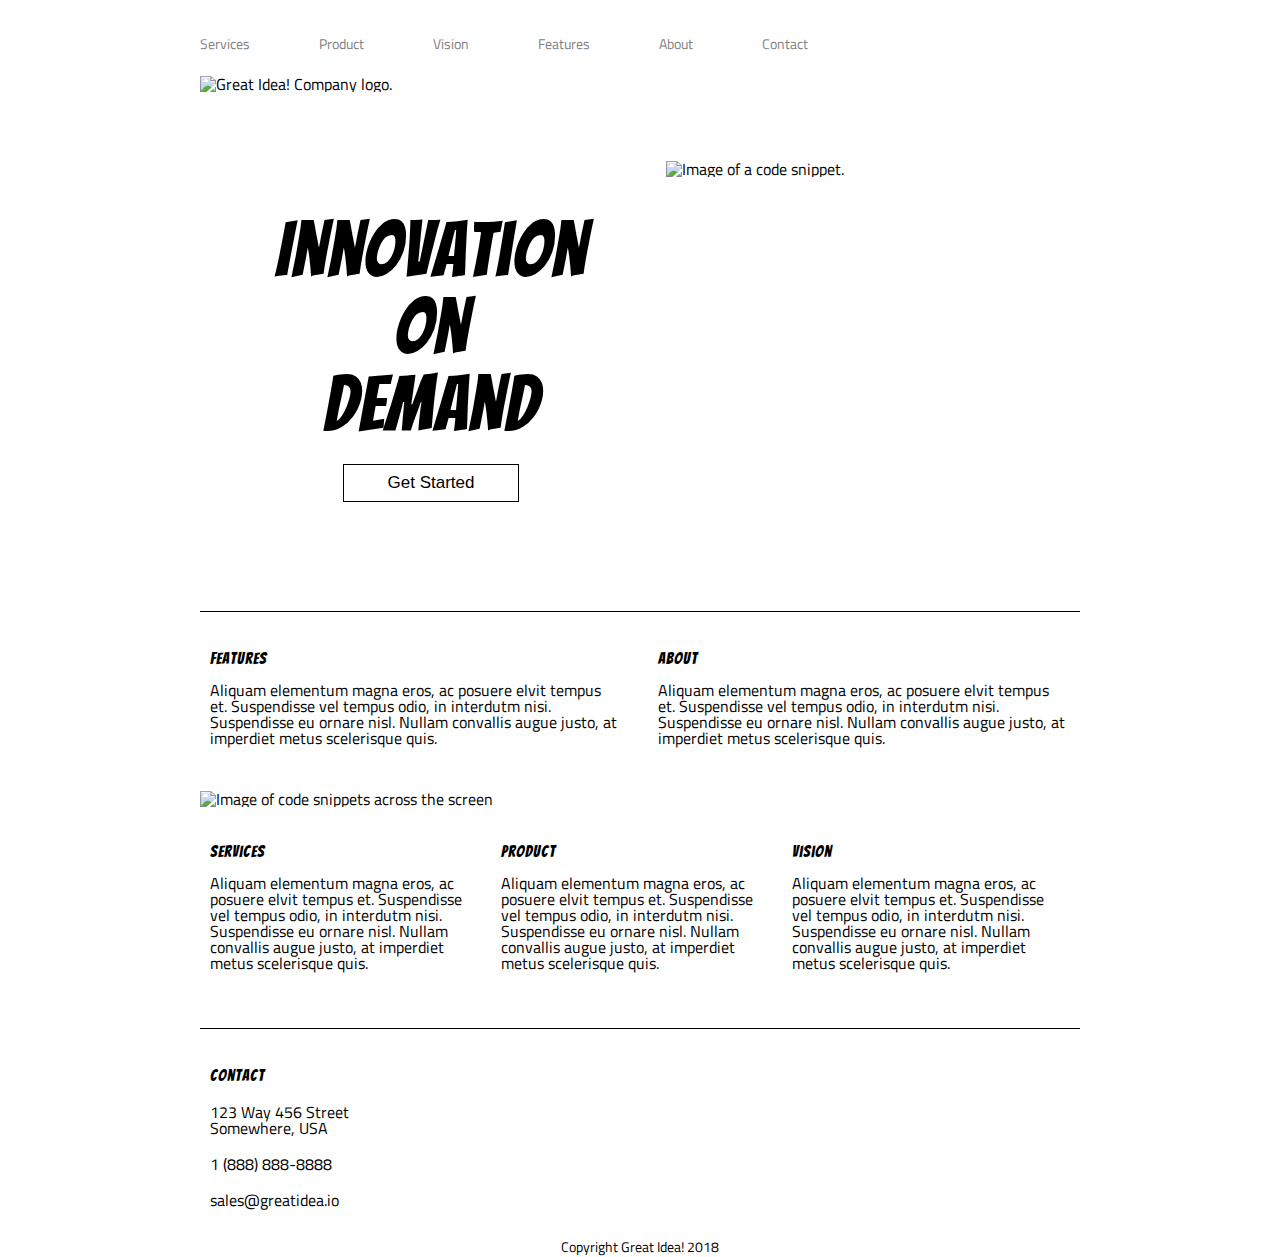
==== great-idea/index.html @ 241d8f10 "adds html and styling" ====
<!doctype html>

<html lang="en">
<head>
  <meta charset="utf-8">

  <title>Great Idea!</title>

  <link href="https://fonts.googleapis.com/css?family=Bangers|Titillium+Web" rel="stylesheet">
  <link rel="stylesheet" href="css/index.css">

  <!--[if lt IE 9]>
    <script src="https://cdnjs.cloudflare.com/ajax/libs/html5shiv/3.7.3/html5shiv.js"></script>
  <![endif]-->
</head>

  <body>

  <div class="container">

      <header>
        <nav>
          <a href="#">Services</a>
          <a href="#">Product</a>
          <a href="#">Vision</a>
          <a href="#">Features</a>
          <a href="#">About</a>
          <a href="#">Contact</a>
        </nav>
        <img class="logo" src="https://tk-assets.lambdaschool.com/c7e8c14d-d7ad-4d21-9c18-4a68c77e5ad5_logo.png" alt="Great Idea! Company logo.">
      </header>
    
      <section class="cta">
        <div class="cta-text">
          <h1>Innovation<br> On<br> Demand</h1>
          <button>Get Started</button>
        </div>
        <img src="img/header-img.png" alt="Image of a code snippet.">
      </section>
    
      <section class="main-content">
    
        <div class="top-content">
          <div class="text-content">
            <h4>Features</h4>
            <p>Aliquam elementum magna eros, ac posuere elvit tempus et. Suspendisse vel tempus odio, in interdutm nisi. Suspendisse eu ornare nisl. Nullam convallis augue justo, at imperdiet metus scelerisque quis.</p>
          </div>
          <div class="text-content">
            <h4>About</h4>
            <p>Aliquam elementum magna eros, ac posuere elvit tempus et. Suspendisse vel tempus odio, in interdutm nisi. Suspendisse eu ornare nisl. Nullam convallis augue justo, at imperdiet metus scelerisque quis.</p>
          </div>
        </div>
    
        <img class="middle-img" src="img/mid-page-accent.jpg" alt="Image of code snippets across the screen">
    
        <div class="bottom-content">
          <div class="text-content">
            <h4>Services</h4>
            <p>Aliquam elementum magna eros, ac posuere elvit tempus et. Suspendisse vel tempus odio, in interdutm nisi. Suspendisse eu ornare nisl. Nullam convallis augue justo, at imperdiet metus scelerisque quis.</p>
          </div>
          <div class="text-content">
            <h4>Product</h4>
            <p>Aliquam elementum magna eros, ac posuere elvit tempus et. Suspendisse vel tempus odio, in interdutm nisi. Suspendisse eu ornare nisl. Nullam convallis augue justo, at imperdiet metus scelerisque quis.</p>
          </div>
          <div class="text-content">
            <h4>Vision</h4>
            <p>Aliquam elementum magna eros, ac posuere elvit tempus et. Suspendisse vel tempus odio, in interdutm nisi. Suspendisse eu ornare nisl. Nullam convallis augue justo, at imperdiet metus scelerisque quis.</p>
          </div>
        </div>
    
      </section>
    
      <section class="contact">
    
        <h4>Contact</h4>
    
        <p>123 Way 456 Street<br> Somewhere, USA</p>
    
        <p>1 (888) 888-8888</p>
    
        <p>sales@greatidea.io</p>
    
      </section>
    
      <footer>
        <p>Copyright Great Idea! 2018</p>
      </footer>
    
    </div><!-- container -->

  </body>
</html>
---- great-idea/css/index.css ----
/* http://meyerweb.com/eric/tools/css/reset/ 
   v2.0 | 20110126
   License: none (public domain)
*/

html, body, div, span, applet, object, iframe,
h1, h2, h3, h4, h5, h6, p, blockquote, pre,
a, abbr, acronym, address, big, cite, code,
del, dfn, em, img, ins, kbd, q, s, samp,
small, strike, strong, sub, sup, tt, var,
b, u, i, center,
dl, dt, dd, ol, ul, li,
fieldset, form, label, legend,
table, caption, tbody, tfoot, thead, tr, th, td,
article, aside, canvas, details, embed, 
figure, figcaption, footer, header, hgroup, 
menu, nav, output, ruby, section, summary,
time, mark, audio, video {
	margin: 0;
	padding: 0;
	border: 0;
	font-size: 100%;
	font: inherit;
	vertical-align: baseline;
}
/* HTML5 display-role reset for older browsers */
article, aside, details, figcaption, figure, 
footer, header, hgroup, menu, nav, section {
	display: block;
}
body {
	line-height: 1;
}
ol, ul {
	list-style: none;
}
blockquote, q {
	quotes: none;
}
blockquote:before, blockquote:after,
q:before, q:after {
	content: '';
	content: none;
}
table {
	border-collapse: collapse;
	border-spacing: 0;
}

/* Set every element's box-sizing to border-box */
* {
    box-sizing: border-box;
}

html, body {
    height: 100%;
    font-family: 'Titillium Web', sans-serif;
}

h1, h2, h3, h4, h5 {
    font-family: 'Bangers', cursive;
    letter-spacing: 1px;
    margin-bottom: 15px;
}

.container {
  width: 880px;
  /* TB LR */
  margin: 0 auto;
}

/* header */

header nav {
  display: inline-block;
  width: 691px;
  vertical-align: top;
  margin-top: 35px;
}

header nav a {
  margin-right: 65px;
  font-size: 14px;
  color: gray;
  text-decoration: none;
}

header nav a:hover {
  text-decoration: underline;
}

header nav a:first-child {
  margin-left: 0;
}

header nav a:last-child {
  margin-right: 0;
}

header .logo {
  margin-top: 25px;
}

/* cta */

.cta .cta-text {
  display: inline-block;
  vertical-align: top;
  font-size: 77px;
  margin-top: 120px;
  text-align: center;
  padding: 0px 75px;
}

.cta .cta-text button {
  background: white;
  vertical-align: top;
  margin-top: 6px;
  padding: 8px 44px;
  font-size: 17px;
  border: 1px solid black;
  cursor: pointer;
}

.cta .cta-text button:hover {
  background: black;
  color: white;
}

.cta img {
  display: inline-block;
  margin-top: 69px;
}

.main-content {
  border-top: 1px solid black;
  margin-top: 76px;
  padding-top: 39px;
}

.main-content .top-content {
  padding: 0 10px;
}

.main-content .top-content .text-content {
  width: 410px;
  display: inline-block;
  margin-right: 34px;
}

.main-content .top-content .text-content:last-child {
  margin-right: 0;
}

.main-content .middle-img {
  margin-top: 45px;
}

.main-content .bottom-content {
  margin-top: 37px;
  padding: 0 10px;
}

.main-content .bottom-content .text-content {
  width: 275px;
  display: inline-block;
  margin-right: 12px;
}

.main-content .bottom-content .text-content:last-child {
  margin-right: 0;
}

.contact {
  margin-top: 57px;
  border-top: 1px solid black;
  padding: 39px 10px 0;
}

.contact p {
  margin: 20px 0;
}

footer {
  margin: 32px 0;
  text-align: center;
  font-size: 14px;
}
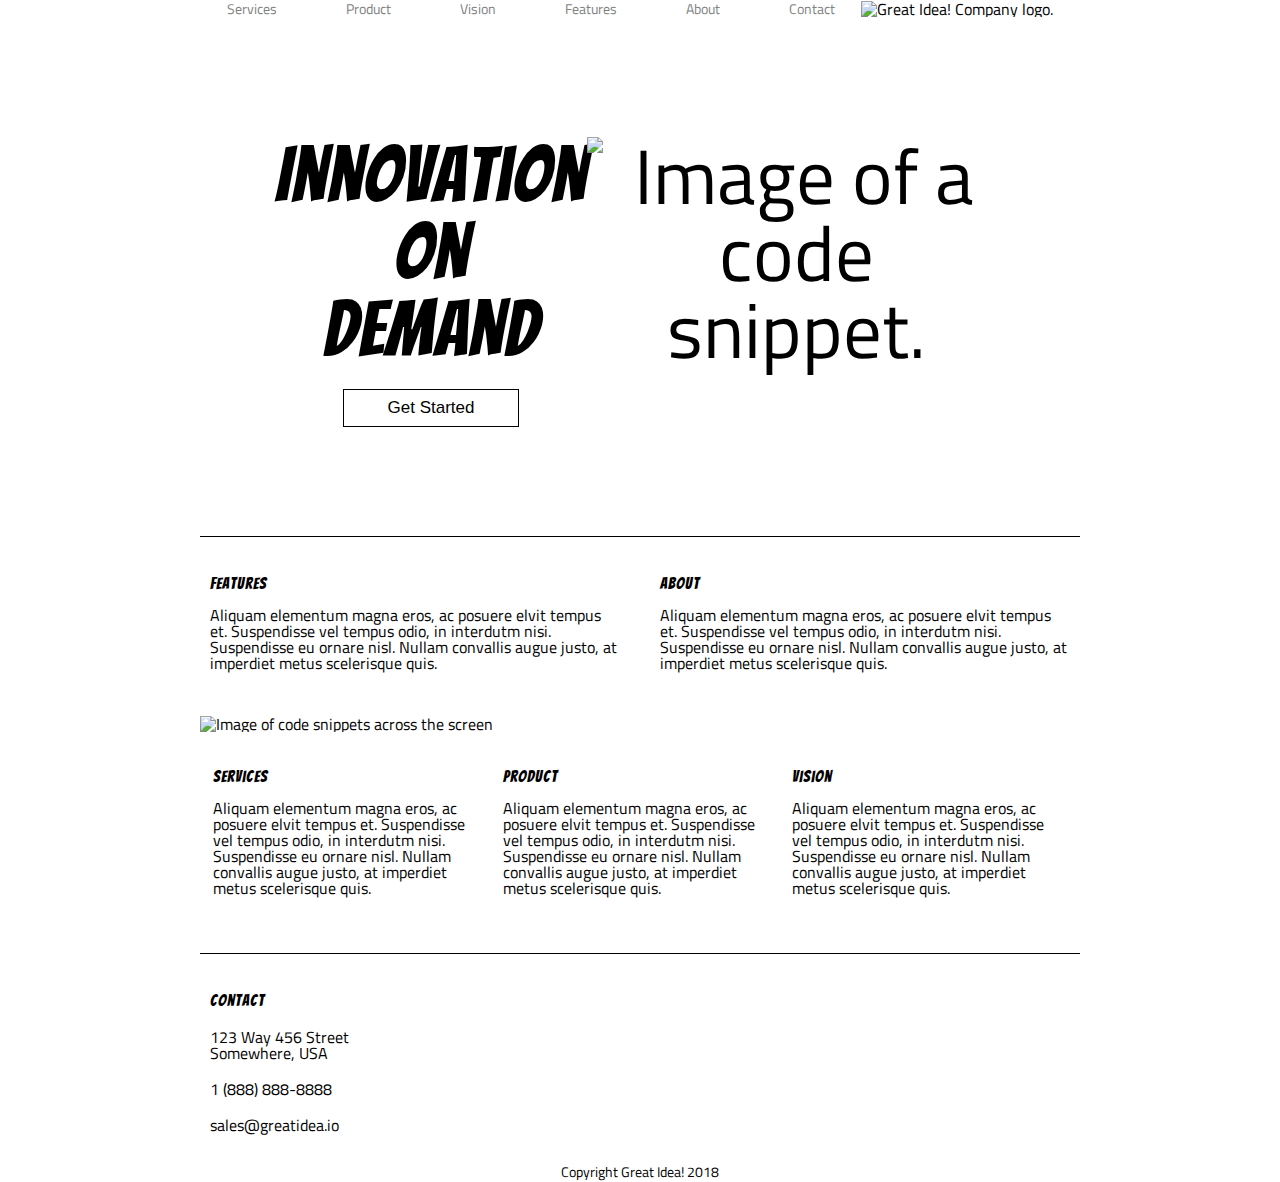
==== commit c7bc9a91: "updated" ====
--- a/great-idea/index.html
+++ b/great-idea/index.html
@@ -19,15 +19,17 @@
   <div class="container">
 
       <header>
-        <nav>
-          <a href="#">Services</a>
-          <a href="#">Product</a>
-          <a href="#">Vision</a>
-          <a href="#">Features</a>
-          <a href="#">About</a>
-          <a href="#">Contact</a>
-        </nav>
+        <div class="header-div">
+          <nav>
+           <a href="#">Services</a>
+           <a href="#">Product</a>
+           <a href="#">Vision</a>
+           <a href="#">Features</a>
+           <a href="#">About</a>
+           <a href="#">Contact</a>
+          </nav>
         <img class="logo" src="https://tk-assets.lambdaschool.com/c7e8c14d-d7ad-4d21-9c18-4a68c77e5ad5_logo.png" alt="Great Idea! Company logo.">
+        </div>     
       </header>
     
       <section class="cta">
--- a/great-idea/css/index.css
+++ b/great-idea/css/index.css
@@ -71,11 +71,9 @@
 
 /* header */
 
-header nav {
-  display: inline-block;
-  width: 691px;
-  vertical-align: top;
-  margin-top: 35px;
+header .header-div {
+	display: flex;
+	justify-content: space-evenly;
 }
 
 header nav a {
@@ -98,13 +96,13 @@
 }
 
 header .logo {
-  margin-top: 25px;
+  margin-top: 1px;
 }
 
 /* cta */
 
-.cta .cta-text {
-  display: inline-block;
+.cta {
+  display: flex;
   vertical-align: top;
   font-size: 77px;
   margin-top: 120px;
@@ -127,10 +125,7 @@
   color: white;
 }
 
-.cta img {
-  display: inline-block;
-  margin-top: 69px;
-}
+
 
 .main-content {
   border-top: 1px solid black;
@@ -142,10 +137,14 @@
   padding: 0 10px;
 }
 
+.top-content {
+	display: flex;
+	justify-content: space-between;
+	align-items: center;
+}
 .main-content .top-content .text-content {
   width: 410px;
-  display: inline-block;
-  margin-right: 34px;
+ margin-right: 34px;
 }
 
 .main-content .top-content .text-content:last-child {
@@ -161,9 +160,12 @@
   padding: 0 10px;
 }
 
+.bottom-content {
+	display: flex;
+	justify-content: space-evenly;
+}
 .main-content .bottom-content .text-content {
   width: 275px;
-  display: inline-block;
   margin-right: 12px;
 }
 
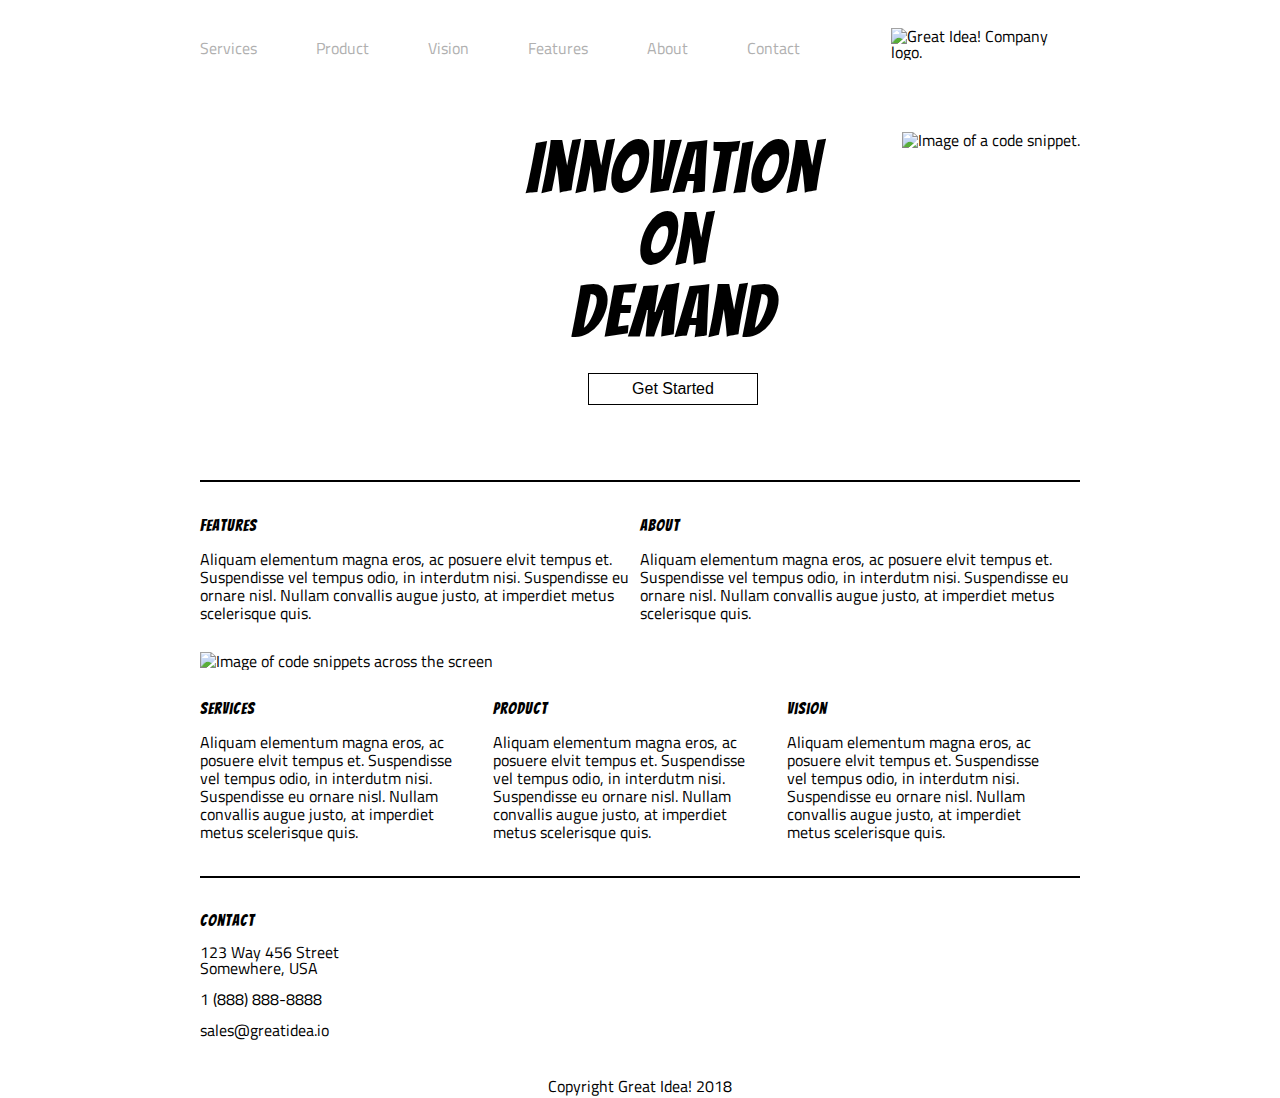
==== commit 97177013: "updated service page and home page" ====
--- a/great-idea/index.html
+++ b/great-idea/index.html
@@ -19,17 +19,15 @@
   <div class="container">
 
       <header>
-        <div class="header-div">
-          <nav>
-           <a href="#">Services</a>
-           <a href="#">Product</a>
-           <a href="#">Vision</a>
-           <a href="#">Features</a>
-           <a href="#">About</a>
-           <a href="#">Contact</a>
-          </nav>
+        <nav>
+          <a href="#">Services</a>
+          <a href="#">Product</a>
+          <a href="#">Vision</a>
+          <a href="#">Features</a>
+          <a href="#">About</a>
+          <a href="#">Contact</a>
+        </nav>
         <img class="logo" src="https://tk-assets.lambdaschool.com/c7e8c14d-d7ad-4d21-9c18-4a68c77e5ad5_logo.png" alt="Great Idea! Company logo.">
-        </div>     
       </header>
     
       <section class="cta">
--- a/great-idea/css/index.css
+++ b/great-idea/css/index.css
@@ -64,127 +64,186 @@
 }
 
 .container {
-  width: 880px;
-  /* TB LR */
-  margin: 0 auto;
-}
-
-/* header */
-
-header .header-div {
-	display: flex;
-	justify-content: space-evenly;
+    width: 880px;
+    margin: auto;
+}
+
+/* Header Styles */
+
+header {
+    width: 100%;
+    display: flex;
+}
+
+header nav {
+    margin-top: 40px; 
+    width: 610px;
+    justify-content: space-between;
+    display: flex;
 }
 
 header nav a {
-  margin-right: 65px;
-  font-size: 14px;
-  color: gray;
-  text-decoration: none;
+    text-decoration: none;
+    color: #b0b0b0;
 }
 
 header nav a:hover {
-  text-decoration: underline;
-}
-
-header nav a:first-child {
-  margin-left: 0;
-}
-
-header nav a:last-child {
-  margin-right: 0;
+    text-decoration: underline;
+    color: black;
 }
 
 header .logo {
-  margin-top: 1px;
-}
-
-/* cta */
+    margin: 28px 0 0 91px;
+}
+
+/* Call To Action (CTA) Styles */
 
 .cta {
-  display: flex;
-  vertical-align: top;
-  font-size: 77px;
-  margin-top: 120px;
-  text-align: center;
-  padding: 0px 75px;
+    display: flex;
+    margin-top: 72px;
+    justify-content: flex-end;
+}
+
+.cta .cta-text {
+    font-size: 72px;
+    text-align: center;
+    letter-spacing: 5px;
+    display: flex;
+    justify-content: center;
+    flex-flow: column;
+    align-items: center;
+    margin: 0 82px 0 0;
 }
 
 .cta .cta-text button {
-  background: white;
-  vertical-align: top;
-  margin-top: 6px;
-  padding: 8px 44px;
-  font-size: 17px;
-  border: 1px solid black;
-  cursor: pointer;
+    border: 1px double black;
+    font-size: 16px;
+    background: white;
+    width: 170px;
+    height: 32px;
+    margin-top: 10px;
+    cursor: pointer;
 }
 
 .cta .cta-text button:hover {
-  background: black;
-  color: white;
-}
-
-
+    background: black;
+    color: white;
+}
+
+/* Main Content Styles */
 
 .main-content {
-  border-top: 1px solid black;
-  margin-top: 76px;
-  padding-top: 39px;
+   border-top: 2px solid black; 
+   border-bottom: 2px solid black;
+   margin: 75px 0 35px 0;
+   padding: 35px 0;
+   font-size: 16px;
+   line-height: 18px;
 }
 
 .main-content .top-content {
-  padding: 0 10px;
-}
-
-.top-content {
-	display: flex;
-	justify-content: space-between;
-	align-items: center;
-}
-.main-content .top-content .text-content {
-  width: 410px;
- margin-right: 34px;
-}
-
-.main-content .top-content .text-content:last-child {
-  margin-right: 0;
+    display: flex;
 }
 
 .main-content .middle-img {
-  margin-top: 45px;
+    display: block;
+    margin: 30px auto;
 }
 
 .main-content .bottom-content {
-  margin-top: 37px;
-  padding: 0 10px;
-}
-
-.bottom-content {
-	display: flex;
-	justify-content: space-evenly;
-}
-.main-content .bottom-content .text-content {
-  width: 275px;
-  margin-right: 12px;
-}
-
-.main-content .bottom-content .text-content:last-child {
-  margin-right: 0;
-}
-
-.contact {
-  margin-top: 57px;
-  border-top: 1px solid black;
-  padding: 39px 10px 0;
-}
+    display: flex;
+}
+
+.main-content .bottom-content p {
+    padding-right: 20px;
+}
+
+/* Contact Styles */
 
 .contact p {
-  margin: 20px 0;
-}
+    margin: 15px 0;
+}
+
+/* Footer Styles */
 
 footer {
-  margin: 32px 0;
-  text-align: center;
-  font-size: 14px;
-}+    text-align: center;
+    margin: 40px 0 20px;
+}
+
+/* Services Styles */
+
+.services-content {
+    display: flex;
+    flex-wrap: wrap;
+    justify-content: space-between;
+    line-height: 1.3;
+}
+
+.services-content .services-header-img {
+    margin: 20px 0;
+}
+
+.services-content h1 {
+    font-size: 26px;
+    margin: 10px 0;
+}
+
+.services-content .services-text {
+ border-bottom: 1px solid black;
+ padding-bottom: 40px;
+ margin-bottom: 20px
+}
+
+.services-content .card {
+    padding: 20px;
+    border: 1px solid black;
+    width: 420px;
+    background: whitesmoke;
+    margin: 20px 0;
+}
+
+.services-content .card button {
+    padding: 10px 40px;
+    margin-top: 20px;
+    cursor: pointer;
+    background: white;
+    border-radius: 5px;
+    border: 1px solid black;
+}
+
+.services-content .card button:hover {
+    background: black;
+    color: white;
+} 
+
+.services-content .services-info ul {
+    margin: 20px;
+}
+
+.services-content .services-info ul li{
+    list-style: square;
+    padding: 5px;
+}
+
+.services-content .services-info {
+    display: flex;
+    flex-wrap: wrap;
+    border-top: 2px solid black; 
+    margin: 20px 0 35px 0;
+    padding-top: 40px; 
+}
+
+.services-content .services-info .facts {
+  width: 400px;
+  margin: 0 60px 20px 0;
+}
+
+.services-content .services-info .facts p {
+  margin-bottom: 20px;
+}
+
+.services-content .services-info .services-info-img {
+  width: 420px;
+  height: 300px;
+} */